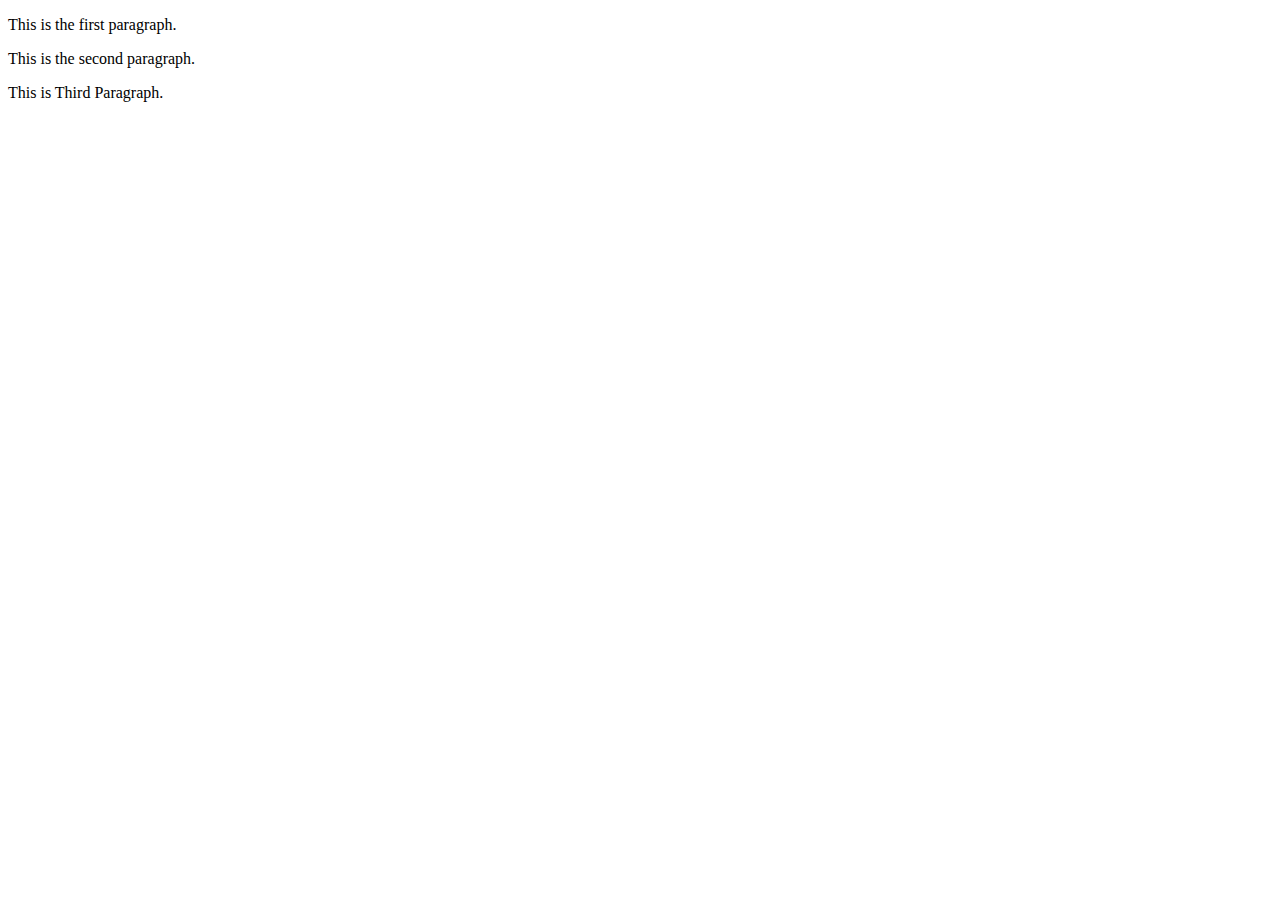
==== text2page/textFile.html @ a4d650f3 "updated the code" ====
<!doctype html>
<html lang="en">
<head>
  <meta charset="utf-8">
  <title>textFile</title>
  <meta name="viewport" content="width=device-width, initial-scale=1">
</head>
<body>
  <p>This is the first paragraph.</p>
  <p>This is the second paragraph.</p>
  <p>This is Third Paragraph.</p>
</body>
</html>
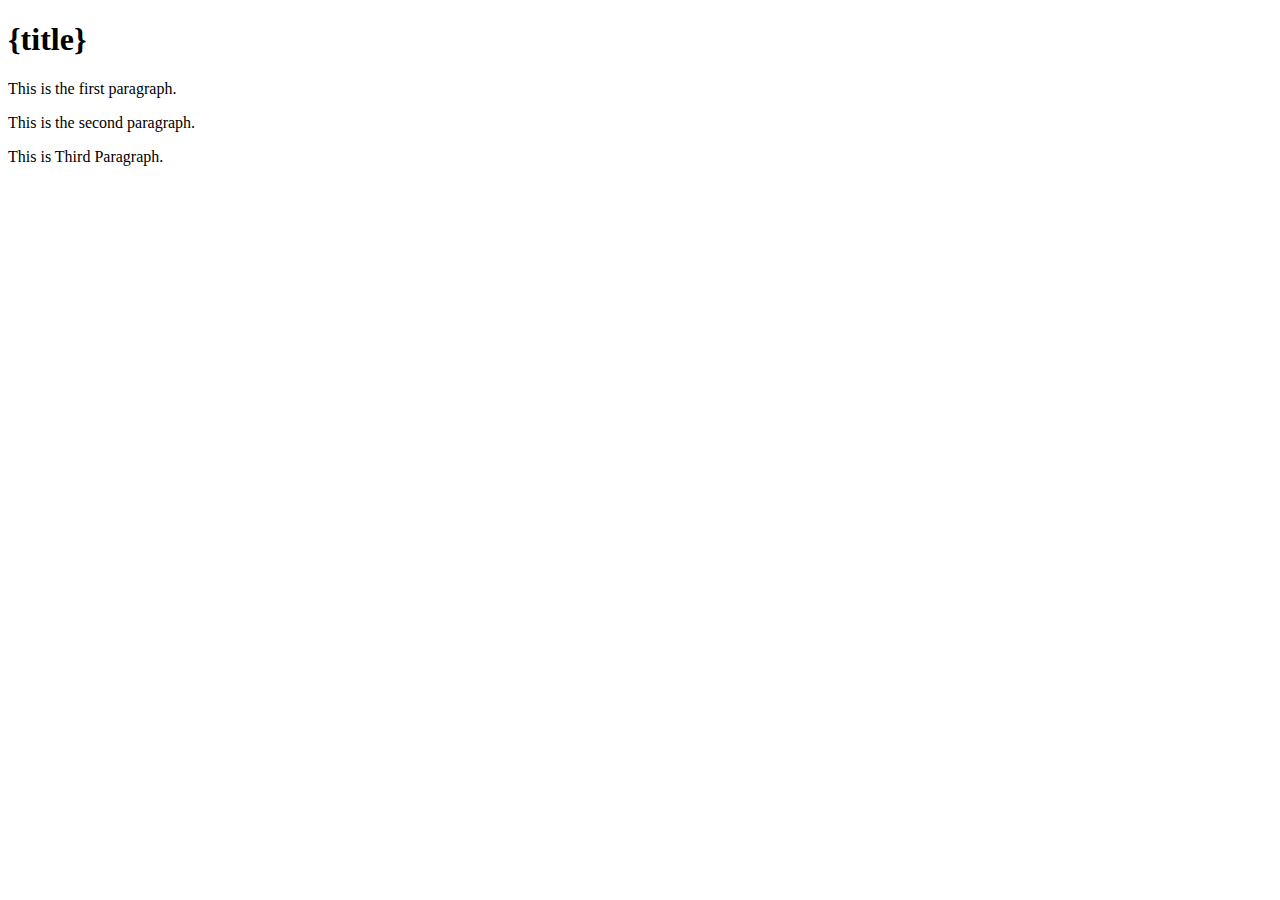
==== commit 0bb7c1e7: "added gitgnore and updated the code" ====
--- a/text2page/textFile.html
+++ b/text2page/textFile.html
@@ -4,8 +4,11 @@
   <meta charset="utf-8">
   <title>textFile</title>
   <meta name="viewport" content="width=device-width, initial-scale=1">
-</head>
+  <link rel="stylesheet" href="style.css">
+
+  </head>
 <body>
+<h1>{title}</h1>
   <p>This is the first paragraph.</p>
   <p>This is the second paragraph.</p>
   <p>This is Third Paragraph.</p>
